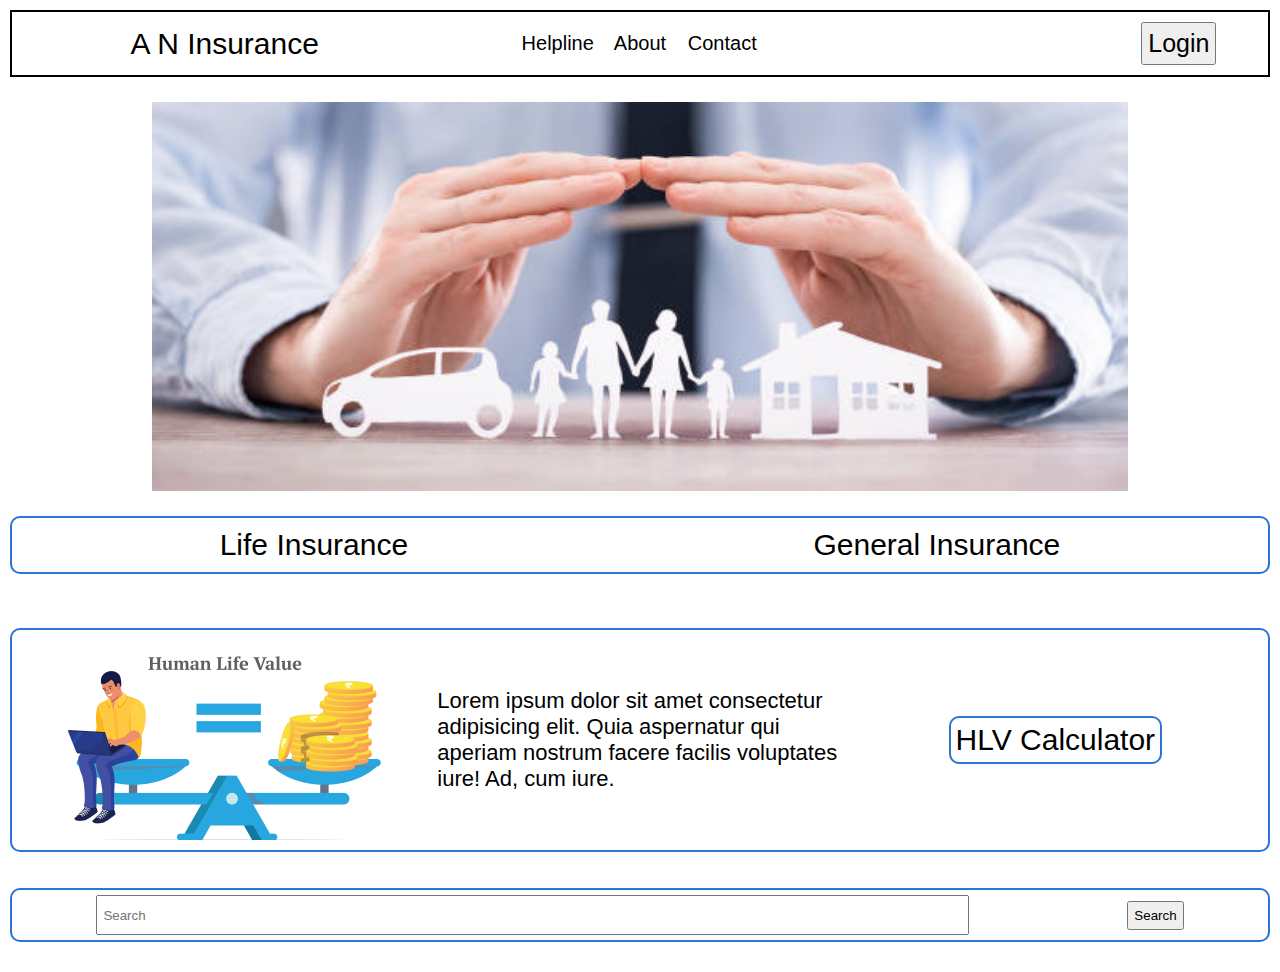
==== index.html @ 7fca764a "Rename homepagedefault.html to index.html" ====
<html>
<head>
    <title>A N Insurance</title>
</head>

<style>
    *{
        margin: auto;
        padding: 5px;
        font-family:'Trebuchet MS', 'Lucida Sans Unicode', 'Lucida Grande', 'Lucida Sans', Arial, sans-serif ;
    }

    .navigationbar
    {
        border: 2px black solid;
        display: grid;
        grid-template-columns: repeat(3, 1fr);
        /* grid-column-start: 2; */
        /* grid-row-start: 1; */
        /* justify-content: space-around; */
    }

    .heading
    {
        font-size: 30px;
        /* border: 2px black solid; */
    
    }

    .heading:hover
    {
        cursor: pointer;
    }
    
    .list
    {
        display: grid;
        grid-template-columns: repeat(3, 1fr);
        /* border: 2px red solid; */
        font-size: 20px;
        
        
    }

    .login
    {
        display: flex;
        justify-content: flex-end;
        margin-right: 10%;
        /* border: 2px blue solid; */
    }

    #login-btn
    {
        font-size: 25px;
    }

    #login-btn:hover
        {
            cursor:pointer;

        }
    

    .photo
    {
        padding: 20px;
        display: flex;
        justify-content: center;

    }

    .products
    {
        display: flex;
        border: 2px rgb(44, 117, 207) solid;
        font-size: 30px;
        border-radius: 10px 10px;
    }

    .life-inc:hover , .general-inc:hover
    {
        
        box-shadow: 2px 2px 2px 3px #aaaaaa;
        border-radius: 20px 20px;
        cursor: pointer;
        font-size: 35px;
    }


    .hlv
    {
        display: grid;
        justify-content: center;
        grid-template-columns: repeat(3, 1fr);
        border: 2px rgb(44, 117, 207) solid;
        border-radius: 10px 10px;
    }

    .info
    {
        display: flex;
        /* margin-left: 10%; */
         /* border: 2px rgb(255, 0, 183) solid; */
         font-size: 22px;
    
    }

    .hlv-text
    {
        font-size: 30px;
        border: 2px rgb(44, 117, 207) solid;
        border-radius: 10px 10px;

    
    }

    .hlv-text:hover
    {
        cursor: pointer;
        background-color: rgb(44, 117, 207);
        color: white;

    }

    .search
    {
        display: flex;
        border: 2px rgb(44, 117, 207) solid;
        font-size: 30px;
        border-radius: 10px 10px;
    }

    #search-input
    {
        display: flex;
        width: 70%;
        height: 40px;
        justify-self:start;
    }

</style>

<body>

    <div class="navigationbar">
            <div class="heading" onclick="window.location.href = 'homepagedefault.html'">A N Insurance</div>
            <div class="nav-items">
                <div class="list">
                    <div>Helpline</div>
                    <div>About</div>
                    <div>Contact</div>
                </div>
            </div>
            <div class="login"><button id="login-btn" onclick="window.location.href='signin.html'">Login</button></div>
    </div>

    <!-- -------------------------------------------- -->


    <div class="photo">
        <img width="80%"
                src="\homepage.jpg"
                srcset="\homepage.jpg 500w, \homepage.jpg 400w" >
    </div>


    <!-- -------------------------------------------- -->

    <div class="products">
        <div class="life-inc" onclick="window.location.href = 'termpolicies.html'">Life Insurance</div>
        <div class="general-inc">General Insurance</div>
    </div>

    <!-- -------------------------------------------- -->


    <br><br><br>
    <div class="hlv">
       
        <img src="/hlv.jpg" alt="" height="200px">
        <div class="info">Lorem ipsum dolor sit amet consectetur adipisicing elit. Quia aspernatur qui aperiam nostrum facere facilis voluptates iure! Ad, cum iure.</div>
        <div class="hlv-text" onclick="window.location.href = 'hlvcalculate.html'">HLV Calculator</div>
    </div>

    <!-- -------------------------------------------- -->

    <br><br>
    <div class="search">
        <input id="search-input" type="text" placeholder="Search"><button>Search</button>
    </div>

    <!-- -------------------------------------------- -->

    <div class="know-more">

    </div>

    <!-- -------------------------------------------- -->

    <div class="copyright">

    </div>


</body>

</html>
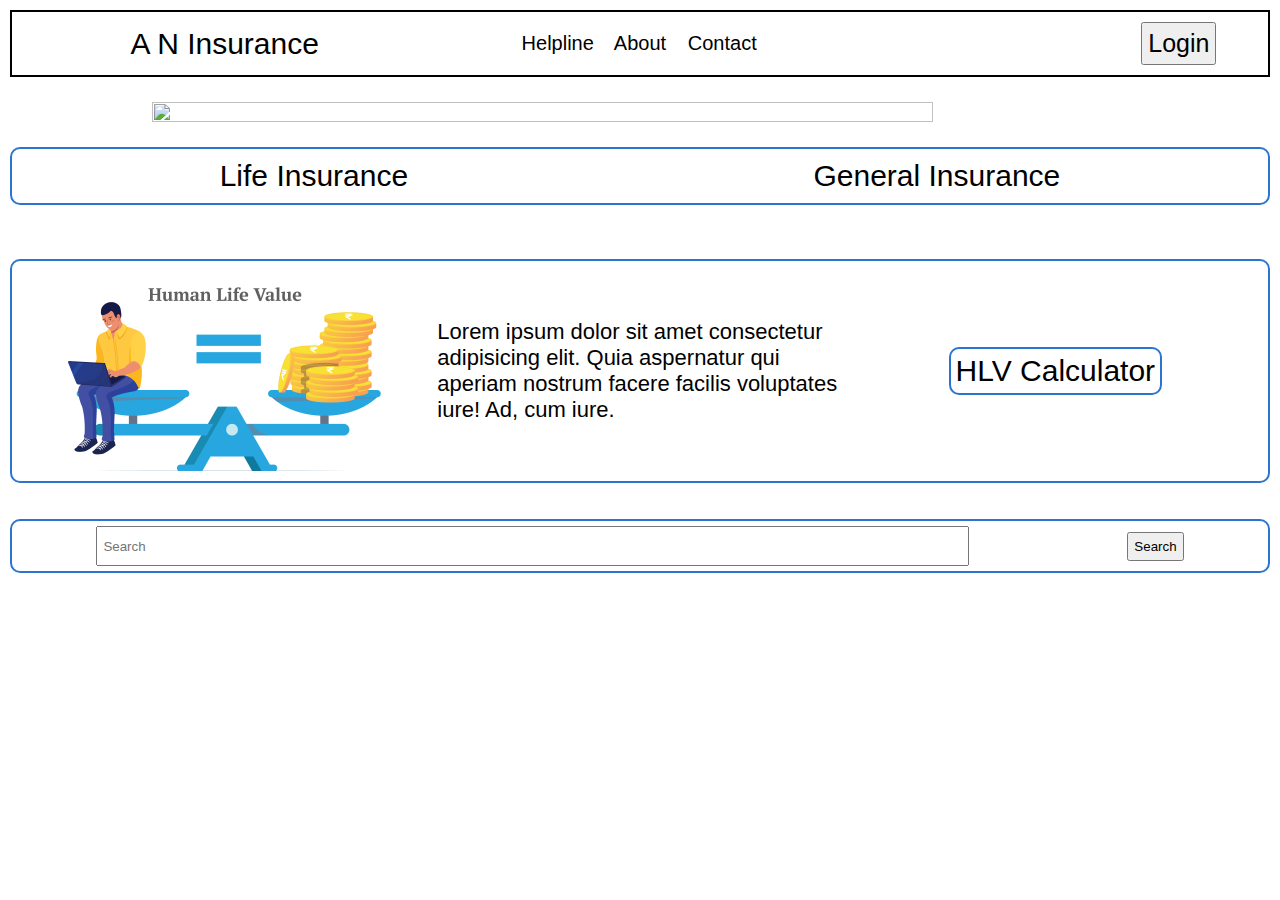
==== commit 718df7eb: "Update index.html" ====
--- a/index.html
+++ b/index.html
@@ -161,8 +161,8 @@
 
     <div class="photo">
         <img width="80%"
-                src="\homepage.jpg"
-                srcset="\homepage.jpg 500w, \homepage.jpg 400w" >
+                src="https://github.com/S-R-J/ashisshh/blob/main/homepage.jpg"
+                srcset="https://github.com/S-R-J/ashisshh/blob/main/homepage.jpg 500w, https://github.com/S-R-J/ashisshh/blob/main/homepage.jpg 400w" >
     </div>
 
 
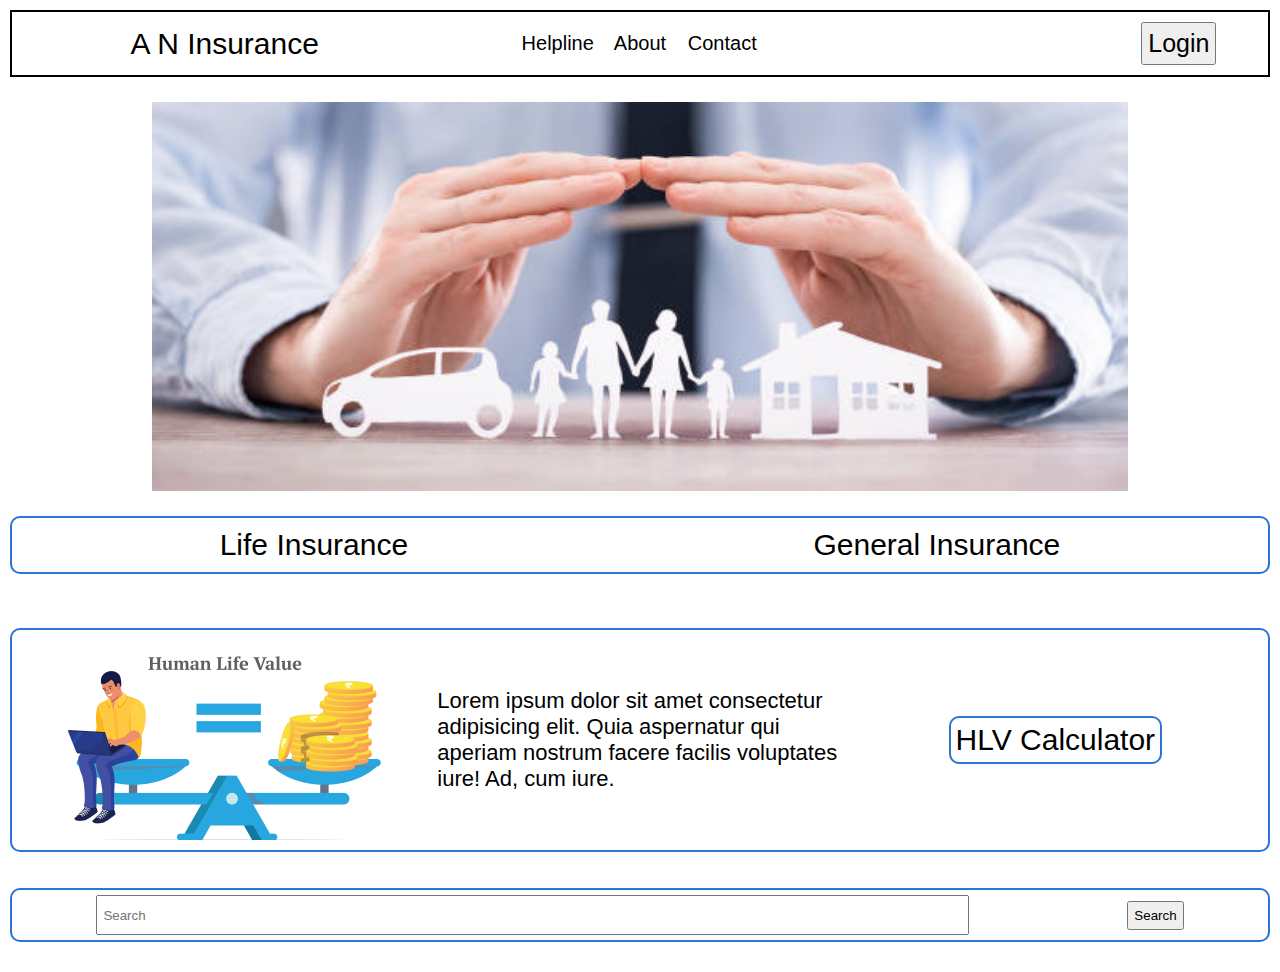
==== commit 3c380976: "Update index.html" ====
--- a/index.html
+++ b/index.html
@@ -161,8 +161,8 @@
 
     <div class="photo">
         <img width="80%"
-                src="https://github.com/S-R-J/ashisshh/blob/main/homepage.jpg"
-                srcset="https://github.com/S-R-J/ashisshh/blob/main/homepage.jpg 500w, https://github.com/S-R-J/ashisshh/blob/main/homepage.jpg 400w" >
+                src="./homepage.jpg"
+                srcset="./homepage.jpg 500w, ./homepage.jpg 400w" >
     </div>
 
 
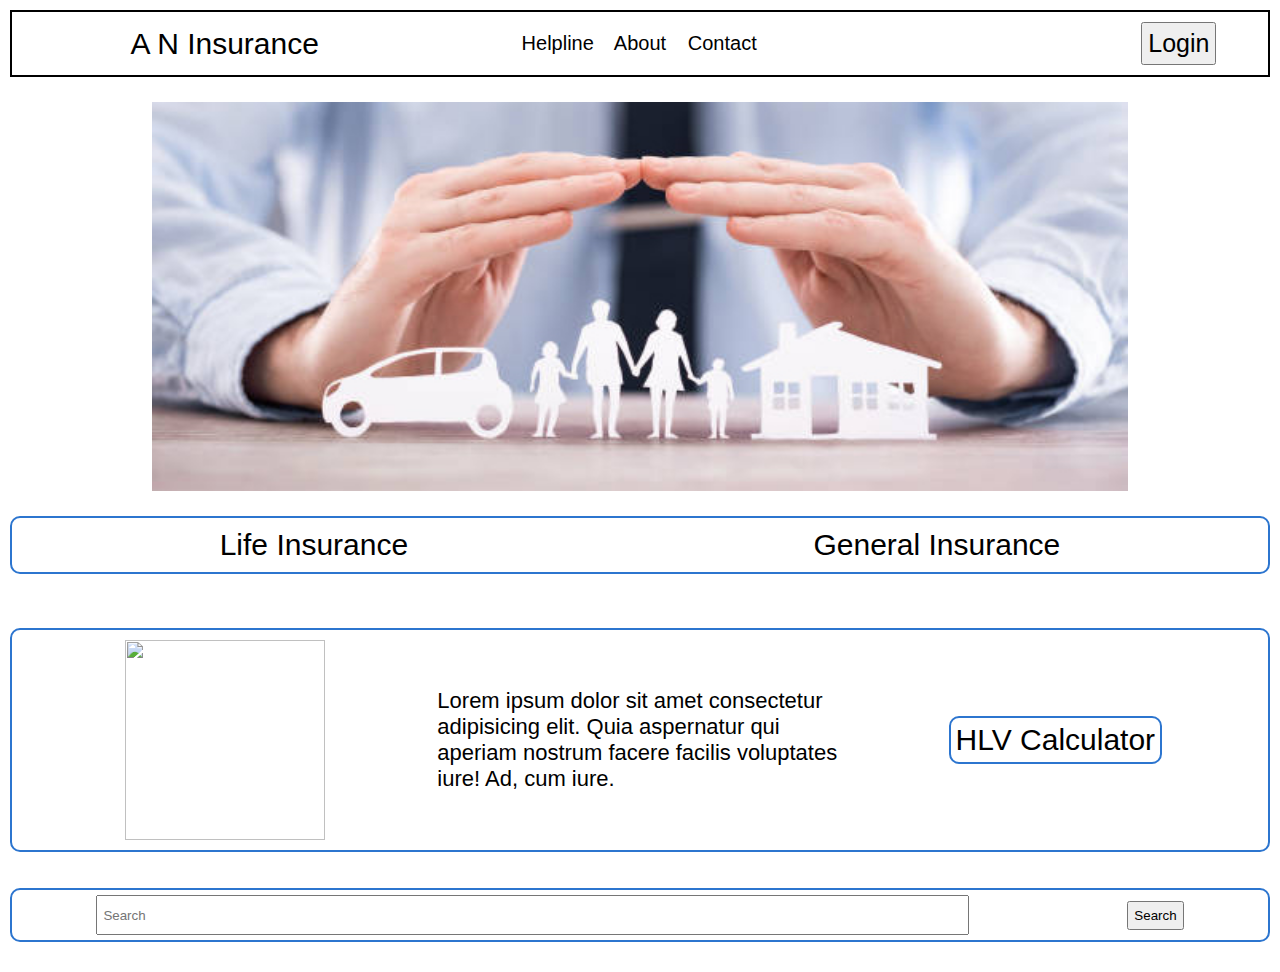
==== commit d7fe876b: "Update index.html" ====
--- a/index.html
+++ b/index.html
@@ -161,8 +161,8 @@
 
     <div class="photo">
         <img width="80%"
-                src="./homepage.jpg"
-                srcset="./homepage.jpg 500w, ./homepage.jpg 400w" >
+                src="./home2.png"
+                srcset="./home2.png 500w, ./home2.png 400w" >
     </div>
 
 
@@ -179,7 +179,7 @@
     <br><br><br>
     <div class="hlv">
        
-        <img src="/hlv.jpg" alt="" height="200px">
+        <img src="./hlv.png" alt="" height="200px">
         <div class="info">Lorem ipsum dolor sit amet consectetur adipisicing elit. Quia aspernatur qui aperiam nostrum facere facilis voluptates iure! Ad, cum iure.</div>
         <div class="hlv-text" onclick="window.location.href = 'hlvcalculate.html'">HLV Calculator</div>
     </div>
